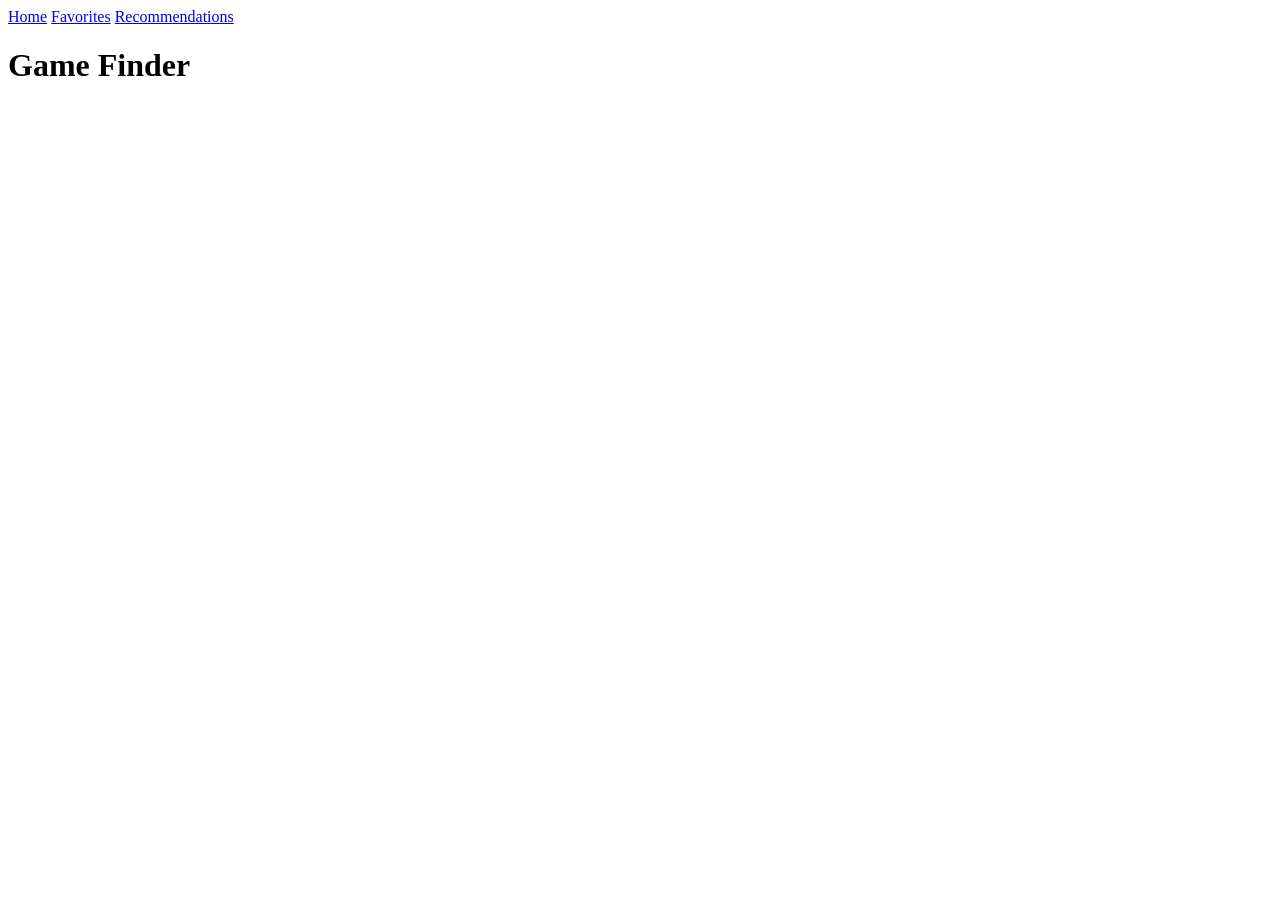
==== index.html @ af38dbda "made three pages and conected them. gave them a header and nav" ====
<!DOCTYPE html>
<html lang="en">
<head>
    <meta charset="UTF-8">
    <meta name="viewport" content="width=device-width, initial-scale=1.0">
    <title>Game Finder</title>

    <!-- conecting to css -->
    <link rel="stylesheet" href="css/style.css">
</head>
<body>
    <!-- navigation bar -->
    <nav>
        <a href="index.html">Home</a>
        <a href="saved.html">Favorites</a>
        <a href="recommendations.html">Recommendations</a>
    </nav>

    <!-- page tital: -->
    <h1>Game Finder</h1>

    <!-- conecting to js -->
    <script src="main.js" defer></script>
</body>
</html>
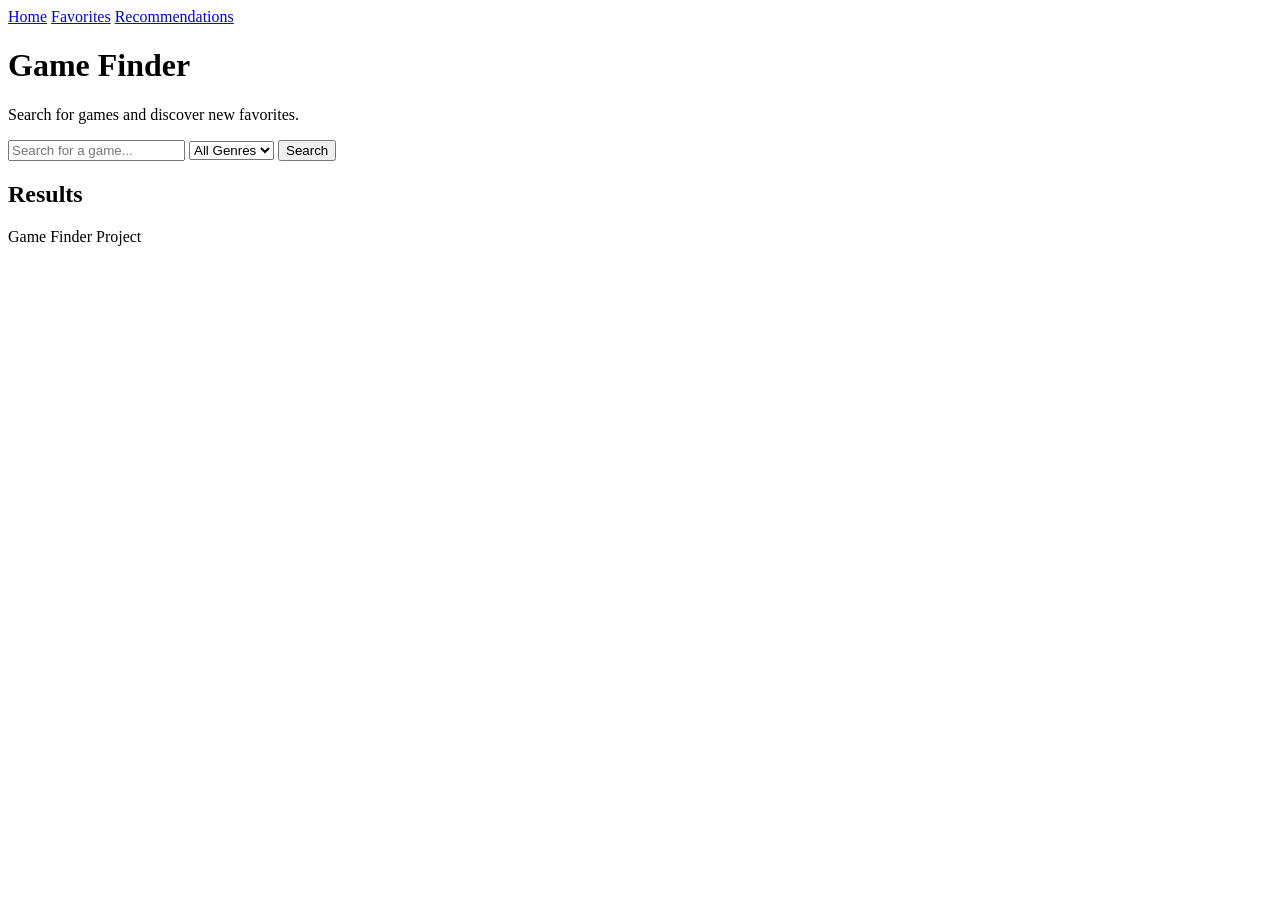
==== commit a2c29cb1: "added body parts like main, header, footer. added a form in index.html" ====
--- a/index.html
+++ b/index.html
@@ -9,17 +9,57 @@
     <link rel="stylesheet" href="css/style.css">
 </head>
 <body>
-    <!-- navigation bar -->
-    <nav>
-        <a href="index.html">Home</a>
-        <a href="saved.html">Favorites</a>
-        <a href="recommendations.html">Recommendations</a>
-    </nav>
 
-    <!-- page tital: -->
-    <h1>Game Finder</h1>
+    <header>
+        <!-- navigation bar -->
+        <nav>
+            <a href="index.html">Home</a>
+            <a href="saved.html">Favorites</a>
+            <a href="recommendations.html">Recommendations</a>
+        </nav>
+    </header>
 
-    <!-- conecting to js -->
-    <script src="main.js" defer></script>
+    <main>
+        <!-- page tital: -->
+        <h1>Game Finder</h1>
+
+        <section>
+            <p> Search for games and discover new favorites.</p>
+
+            <!-- from for search input with submit button named search.and a filter that has 
+             ganra options. -->
+            <form id="search-form">
+                <input
+                    type="text"
+                    id="search-input"
+                    placeholder="Search for a game..."
+                    required
+                >
+                <select id="genre-filter">
+                    <option value="all">All Genres</option>
+                    <option value="action">Action</option>
+                    <option value="rpg">RPG</option>
+                    <option value="strategy">Strategy</option>
+                    <option value="adventure">Adventure</option>
+                </select>
+
+                <button type="submit">Search</button>
+            </form>
+        </section>
+
+        <!-- result section/ should contain search results layter on -->
+        <section>
+            <h2>Results</h2>
+            <div id="games-container"></div>
+        </section>
+
+        <!-- conecting to js -->
+        <script type="module" src="main.js" defer></script>
+    </main>
+
+    <footer>
+        <p>Game Finder Project</p>
+    </footer>
+
 </body>
 </html>
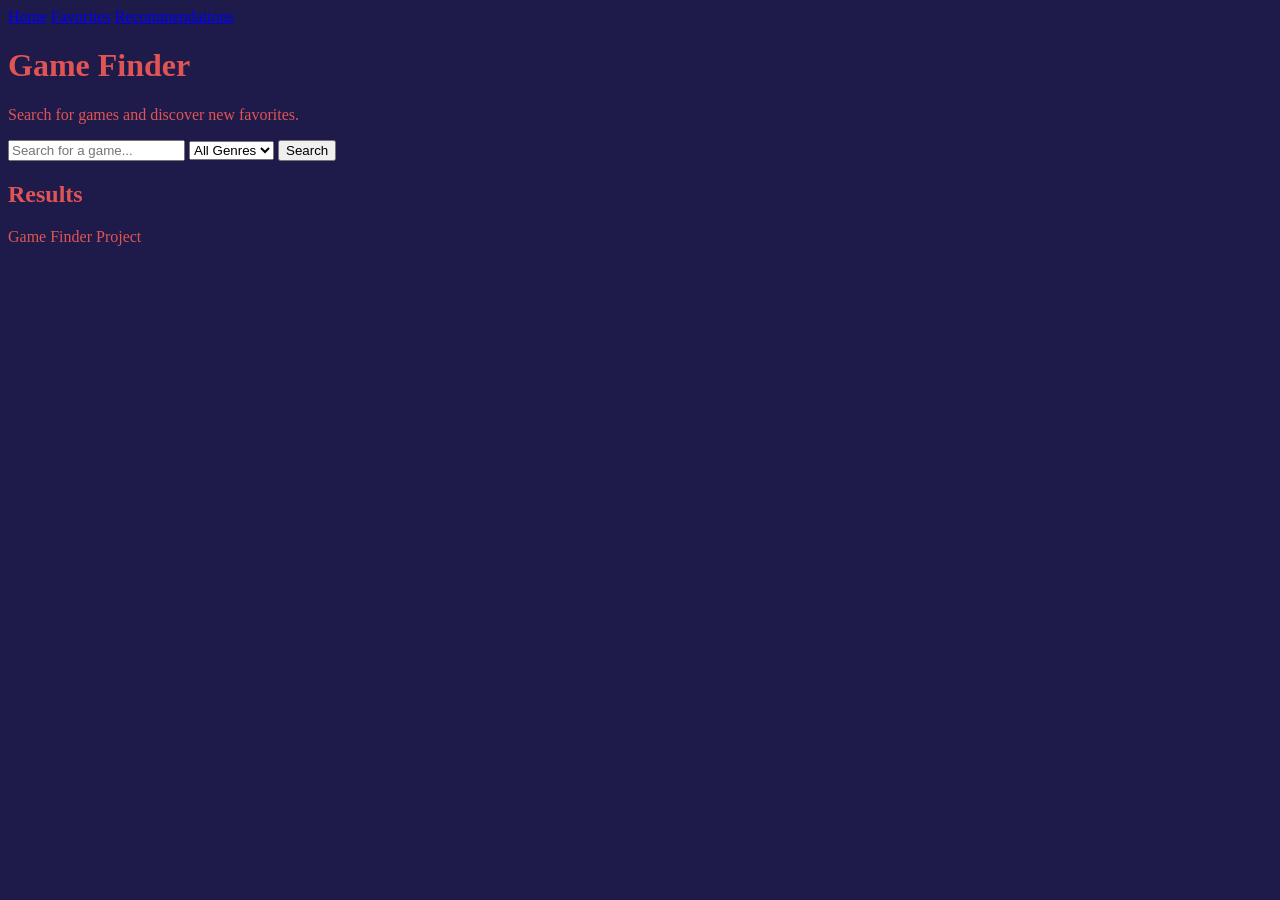
==== commit 4e361b16: "added css for background and text. fixed position of js link in html" ====
--- a/index.html
+++ b/index.html
@@ -52,14 +52,13 @@
             <h2>Results</h2>
             <div id="games-container"></div>
         </section>
-
-        <!-- conecting to js -->
-        <script type="module" src="main.js" defer></script>
     </main>
 
     <footer>
         <p>Game Finder Project</p>
     </footer>
-
+    
+    <!-- conecting to js -->
+    <script type="module" src="main.js" defer></script>
 </body>
 </html>
--- a/css/style.css
+++ b/css/style.css
@@ -0,0 +1,13 @@
+
+/* colors that will be used */
+:root {
+    --background-color: #1e1b4b;
+    --text-color: #E05454;
+    --accent-color: #8b5cf6;
+}
+
+/* colors for body: background, text color */
+body {
+    background-color: var(--background-color);
+    color: var(--text-color);
+}
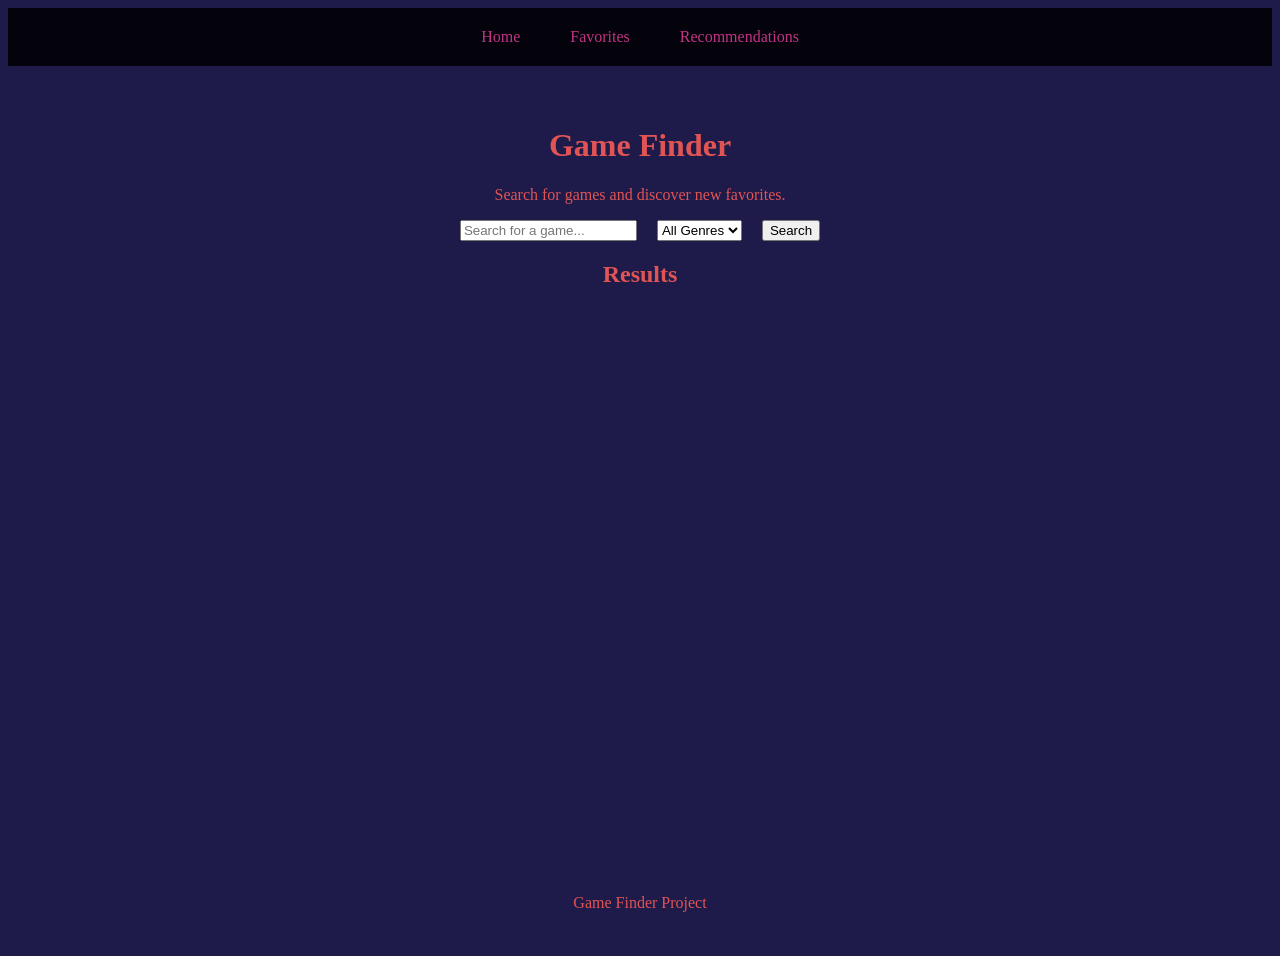
==== commit c5288ef4: "fixed position of elements, fixed nav bars design." ====
--- a/index.html
+++ b/index.html
@@ -23,7 +23,7 @@
         <!-- page tital: -->
         <h1>Game Finder</h1>
 
-        <section>
+        <section class="form-section">
             <p> Search for games and discover new favorites.</p>
 
             <!-- from for search input with submit button named search.and a filter that has 
@@ -48,7 +48,7 @@
         </section>
 
         <!-- result section/ should contain search results layter on -->
-        <section>
+        <section class="result-section">
             <h2>Results</h2>
             <div id="games-container"></div>
         </section>
@@ -57,7 +57,7 @@
     <footer>
         <p>Game Finder Project</p>
     </footer>
-    
+
     <!-- conecting to js -->
     <script type="module" src="main.js" defer></script>
 </body>
--- a/css/style.css
+++ b/css/style.css
@@ -3,11 +3,79 @@
 :root {
     --background-color: #1e1b4b;
     --text-color: #E05454;
-    --accent-color: #8b5cf6;
+    --accent-color: #C13383;
 }
 
 /* colors for body: background, text color */
 body {
     background-color: var(--background-color);
     color: var(--text-color);
-}+    /* space */
+    padding: 20px;
+
+    /* making site minemum 100 Viewport Height */
+    min-height: 100vh;
+
+    /* makes header, main ,footer araiged vertically*/
+    display: flex;
+    flex-direction: column;
+}
+
+/* styling navigation bar. using flex, distance between links */
+nav {
+    display: flex;
+    justify-content: center;
+    gap: 50px;
+}
+nav a {
+    color: var(--accent-color);
+    /* removes underlines from links */
+    text-decoration: none;
+}
+nav a:hover {
+    color: #00f5ff;
+}
+
+
+/* all headers should be in center*/
+h1 {
+    text-align: center;
+}
+
+/* gives header a background */
+header {
+    background-color: #04030c;
+    padding: 20px;
+    margin: -20px -20px 40px -20px;
+}
+
+/* making shure that mains content stays in readable place */
+main {
+    max-width: 800px;
+    /* main is automatically centered with having same distance from both sides */
+    margin: 0 auto;
+
+    /* stretch and take up any available extra space inside its parent container */
+    flex-grow: 1;
+}
+
+/* add some distance between form elements and center them */
+#search-form {
+    display: flex;
+    justify-content: center;
+    gap: 20px;
+}
+
+.form-section {
+    text-align: center;
+}
+.result-section {
+    text-align: center;
+}
+
+/* positioning footer in center */
+footer {
+    text-align: center;
+    margin-top: 50px;
+}
+
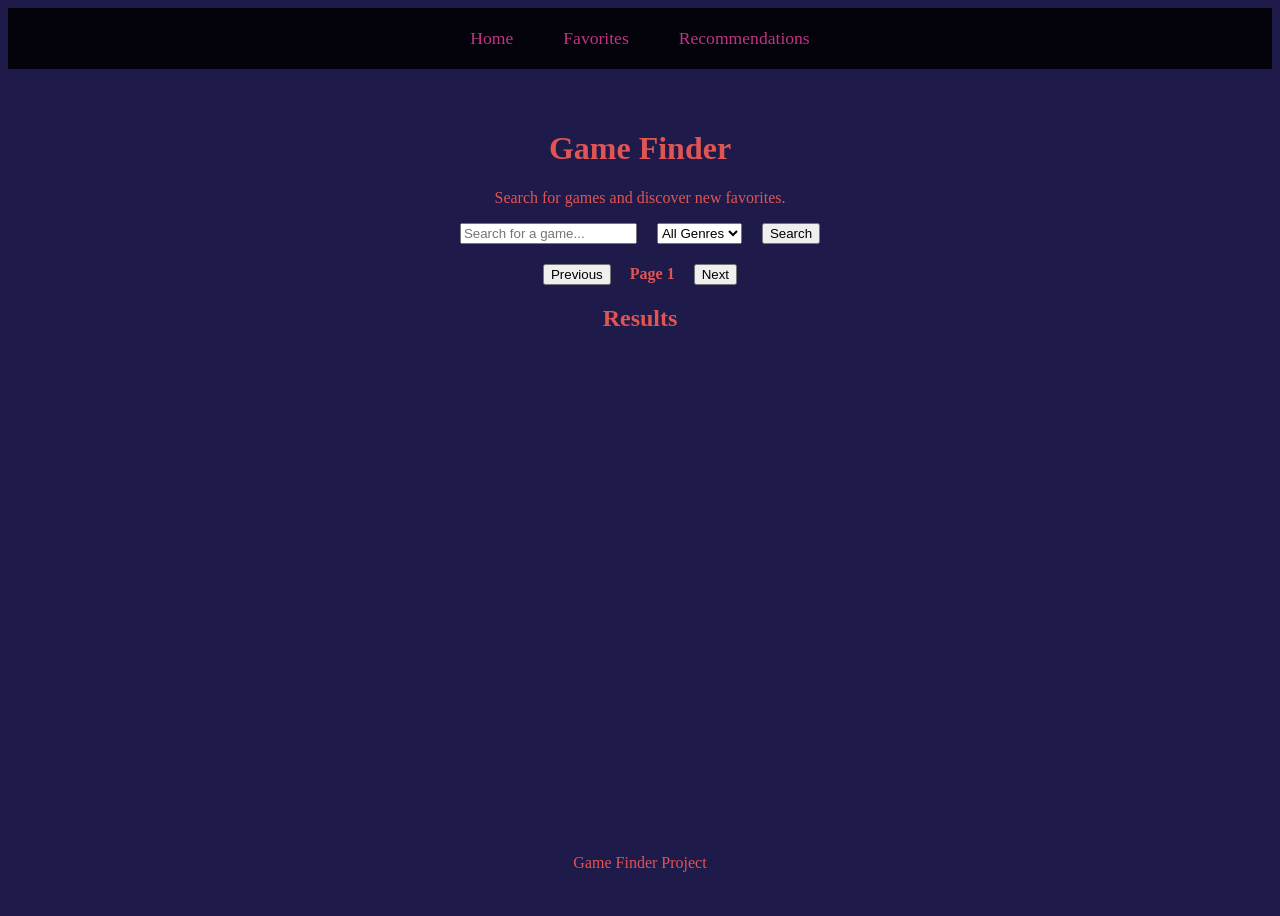
==== commit 608319c9: "added page number, next/preveous button to home page" ====
--- a/index.html
+++ b/index.html
@@ -47,11 +47,23 @@
             </form>
         </section>
 
+        <!-- shows what page we are on from searched material,
+          gives as posibility to look for more with buttons -->
+        <div id="pagination">
+            <button id="previous-btn">Previous</button>
+            <span id="page-number">Page 1</span>
+            <button id="next-btn">Next</button>
+        </div>
+
         <!-- result section/ should contain search results layter on -->
+         <!-- it has header, (loading, error for layter) and div of results -->
         <section class="result-section">
             <h2>Results</h2>
+            <p id="loading-message"></p>
+            <p id="error-message"></p>
             <div id="games-container"></div>
         </section>
+
     </main>
 
     <footer>
@@ -59,6 +71,6 @@
     </footer>
 
     <!-- conecting to js -->
-    <script type="module" src="main.js" defer></script>
+    <script type="module" src="js/main.js" defer></script>
 </body>
 </html>
--- a/css/style.css
+++ b/css/style.css
@@ -1,9 +1,15 @@
-
+/*  forces an element's total width and height to include its padding and borders.
+ This prevents padding or borders from increasing the element's actual visual size
+  on your webpage, making layout calculations predictable and simple. */
+* {
+    box-sizing: border-box;
+}
 /* colors that will be used */
 :root {
     --background-color: #1e1b4b;
     --text-color: #E05454;
     --accent-color: #C13383;
+    --darkPurple: #04030c;
 }
 
 /* colors for body: background, text color */
@@ -31,6 +37,7 @@
     color: var(--accent-color);
     /* removes underlines from links */
     text-decoration: none;
+    font-size: 1.1rem;
 }
 nav a:hover {
     color: #00f5ff;
@@ -44,17 +51,17 @@
 
 /* gives header a background */
 header {
-    background-color: #04030c;
+    background-color: var(--darkPurple);
     padding: 20px;
     margin: -20px -20px 40px -20px;
 }
 
 /* making shure that mains content stays in readable place */
 main {
-    max-width: 800px;
+    /*  Sets element width to 95% of its parent container. */
+    width: 95%;
     /* main is automatically centered with having same distance from both sides */
     margin: 0 auto;
-
     /* stretch and take up any available extra space inside its parent container */
     flex-grow: 1;
 }
@@ -65,7 +72,6 @@
     justify-content: center;
     gap: 20px;
 }
-
 .form-section {
     text-align: center;
 }
@@ -79,3 +85,91 @@
     margin-top: 50px;
 }
 
+#clear-favorites-btn {
+    display: block;
+    margin: 20px auto;
+}
+#favorite-games-container {
+    text-align: center;
+}
+#pagination {
+    text-align: center;
+    margin-top: 20px;
+}
+#page-number {
+    margin: 0 15px;
+    font-weight: bold;
+}
+
+
+#games-container, #favorite-games-container, #recommended-games-container  {
+    /* turn container into grid layout */
+    display: grid;
+    /* minmax: Cards should never be smaller than 320px and bigger then 400px */
+    grid-template-columns: repeat(auto-fit, minmax(320px, 400px));
+    justify-content: center;
+    gap: 25px;
+    margin-top: 30px;
+}
+.game-card {
+    background-color: var(--darkPurple);
+    border: 5px solid var(--accent-color);
+    /* Rounds corners */
+    border-radius: 15px;
+    /*images stay inside the card./they dont overflow */
+    overflow: hidden;
+    padding-bottom: 15px;
+    /* makes buttons and text align more consistently inside cards. */
+    display: flex;
+    flex-direction: column;
+}
+.game-card img {
+    width: 100%;
+    height: 180px;
+    /* the image fills the area nicely */
+    object-fit: cover;
+}
+/* center all card texts*/
+.game-card h3,
+.game-card p {
+    text-align: center;
+}
+/* when hovering over card it moves up 5px, grows a bit and has a shadow */
+.game-card:hover {
+    transform: translateY(-5px) scale(1.03);
+    box-shadow: 0 0 20px var(--accent-color);
+}
+
+
+#loading-message, #error-message {
+    font-size: 1.5rem;
+    color: #00f5ff;
+    font-weight: bold;
+}
+
+
+
+/* Mobile phones */
+@media (max-width: 600px) {
+    nav {
+        flex-direction: column;
+        gap: 15px;
+    }
+    #search-form {
+        flex-direction: column;
+        align-items: center;
+    }
+    .game-card img {
+        height: 150px;
+    }
+}
+
+/* Desktop */
+@media (min-width: 1024px) {
+    main {
+        max-width: 1400px;
+    }
+    #games-container {
+        grid-template-columns:repeat(auto-fit, minmax(300px, 1fr));
+    }
+}
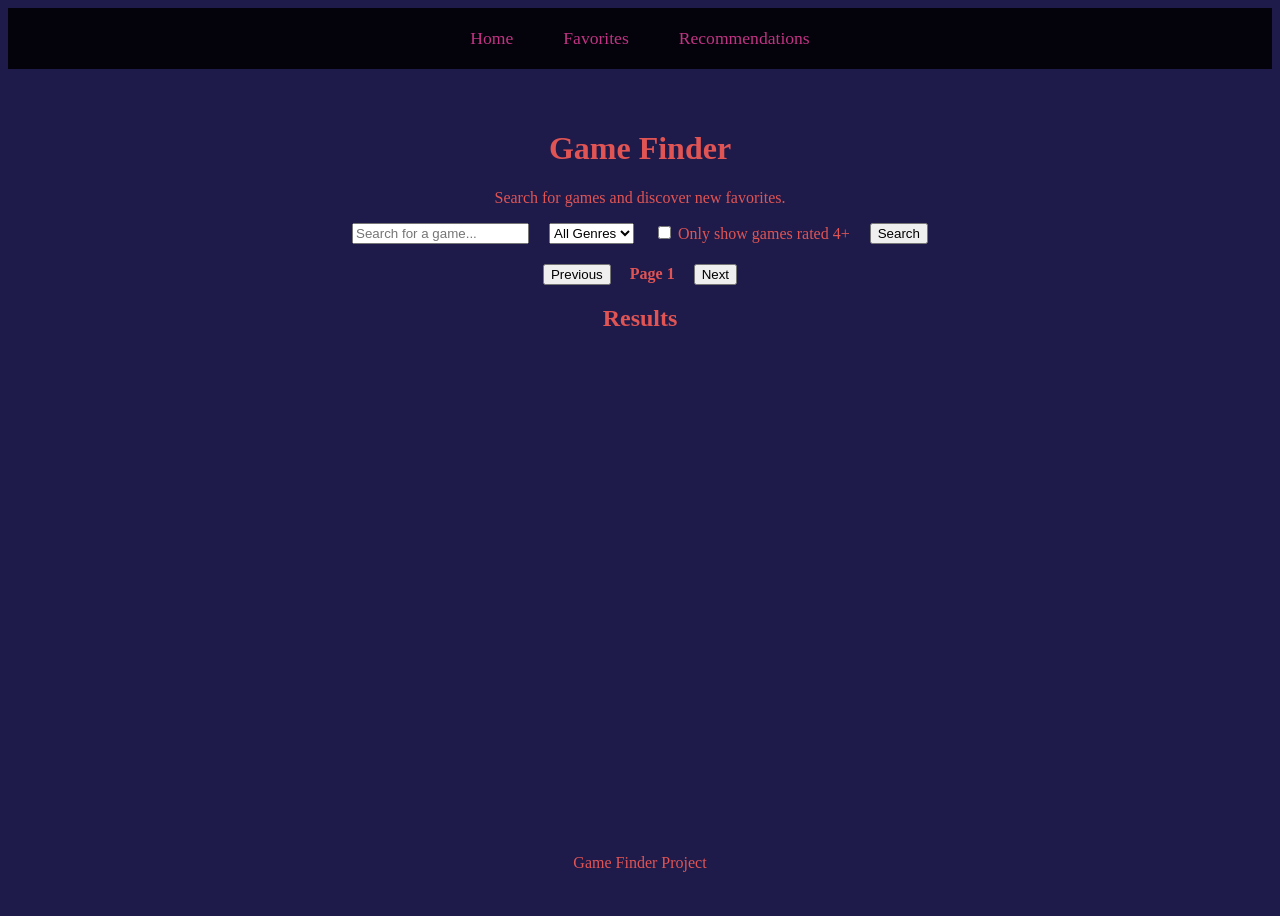
==== commit ce0f68e1: "fixed grid, added another input type to form" ====
--- a/index.html
+++ b/index.html
@@ -43,6 +43,11 @@
                     <option value="adventure">Adventure</option>
                 </select>
 
+                <label>
+                    <input type="checkbox" id="high-rated-only">
+                    Only show games rated 4+
+                </label>
+
                 <button type="submit">Search</button>
             </form>
         </section>
--- a/css/style.css
+++ b/css/style.css
@@ -49,8 +49,11 @@
     text-align: center;
 }
 
-/* gives header a background */
+/* gives header a background, makes it stick to the top */
 header {
+    position: sticky;
+    top: 0;          /* Required: Tells it where to stick */
+    z-index: 1000;   /* Keeps the navbar above other content */
     background-color: var(--darkPurple);
     padding: 20px;
     margin: -20px -20px 40px -20px;
@@ -92,17 +95,20 @@
 #favorite-games-container {
     text-align: center;
 }
-#pagination {
+
+#pagination, #recommendation-pagination {
     text-align: center;
     margin-top: 20px;
 }
-#page-number {
+#page-number, #recommendation-page {
     margin: 0 15px;
     font-weight: bold;
 }
 
 
-#games-container, #favorite-games-container, #recommended-games-container  {
+#games-container,
+#favorite-games-container,
+#recommended-games-container  {
     /* turn container into grid layout */
     display: grid;
     /* minmax: Cards should never be smaller than 320px and bigger then 400px */
@@ -141,7 +147,7 @@
 }
 
 
-#loading-message, #error-message {
+#loading-message, #error-message, #recommendations-loading {
     font-size: 1.5rem;
     color: #00f5ff;
     font-weight: bold;
@@ -169,7 +175,9 @@
     main {
         max-width: 1400px;
     }
-    #games-container {
-        grid-template-columns:repeat(auto-fit, minmax(300px, 1fr));
+    #games-container,
+    #favorite-games-container,
+    #recommended-games-container {
+        grid-template-columns: repeat(3, 1fr);
     }
 }
